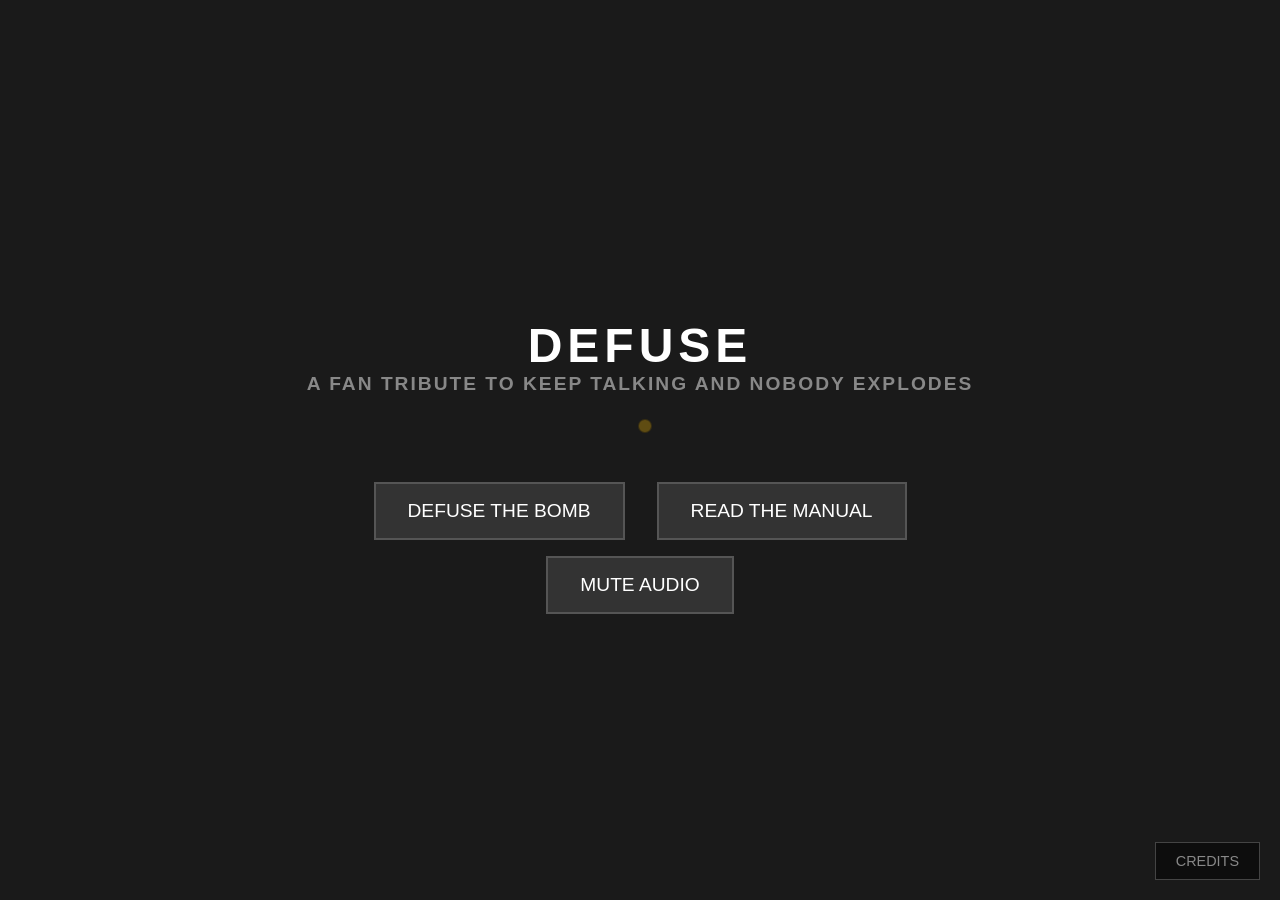
==== index.html @ 8707f13c "punchy and direct" ====
<!DOCTYPE html>
<html lang="en">
<head>
    <meta charset="UTF-8">
    <meta name="viewport" content="width=device-width, initial-scale=1.0">
    <title>Keep Talking and Nobody Explodes - Web Clone</title>
    <link rel="stylesheet" href="css/style.css">
</head>
<body>

    <div id="landing-page">
        <h1>DEFUSE <span style="font-size: 1.2rem; display: block; letter-spacing: 2px; color: #888;">A FAN TRIBUTE TO KEEP TALKING AND NOBODY EXPLODES</span></h1>
        <div class="button-container">
            <button id="defuse-btn" data-desc="DEFUSER: Describe the bomb, follow orders, don't die.">Defuse the Bomb</button>
            <button id="manual-btn" data-desc="EXPERT: Use the manual. Give clear orders. Stay calm.">Read the Manual</button>
        </div>
        <div style="margin-top: 1rem; display: flex; gap: 1rem;">
            <button id="credits-btn">Credits</button>
            <button id="mute-btn">Mute Audio</button>
        </div>
    </div>

    <!-- Credits Modal -->
    <div id="credits-modal" class="modal">
        <div class="modal-content">
            <h2 style="color: #fff; border-bottom: 2px solid #555; padding-bottom: 10px;">CREDITS & DISCLAIMERS</h2>
            <div style="margin-top: 20px; line-height: 1.6;">
                <p><strong>Original Concept & Logic:</strong> Steel Crate Games</p>
                <p>This project is a non-commercial, fan-made tribute and reproduction of the original game <strong>"Keep Talking and Nobody Explodes"</strong>.</p>
                <p>We do not own any rights to the game's mechanics, names, or manual content. This project was built for educational and recreational purposes to facilitate long-distance play.</p>
                <p>Please support the official developers by purchasing the original game on <a href="https://store.steampowered.com/app/341800/Keep_Talking_and_Nobody_Explodes/" target="_blank" style="color: #0f0;">Steam</a>.</p>
                <hr style="border-color: #444; margin: 20px 0;">
                <p><strong>Fan-Made Web Implementation:</strong> Built by Fans</p>
            </div>
            <button id="close-credits" class="accept-btn" style="margin-top: 20px;">BACK</button>
        </div>
    </div>

    <!-- Defuser Briefing Modal -->
    <div id="defuser-briefing" class="modal">
        <div class="modal-content briefing-content">
            <h2 style="color: #0f0;">MISSION BRIEFING: THE DEFUSER</h2>
            <div class="briefing-columns">
                <div class="brief-col">
                    <h3>DO:</h3>
                    <ul>
                        <li>Communicate everything you see in detail.</li>
                        <li>Rotate the bomb to check for edgework (Serial, Batteries).</li>
                        <li>Keep track of the timer and strikes.</li>
                    </ul>
                </div>
                <div class="brief-col">
                    <h3>DON'T:</h3>
                    <ul>
                        <li><strong>NEVER</strong> look at the expert's manual.</li>
                        <li>Don't click things randomly; mistakes speed up the clock.</li>
                        <li>Don't panic! Your expert is your only lifeline.</li>
                    </ul>
                </div>
            </div>
            <button id="close-defuser-briefing" class="accept-btn">I UNDERSTAND - START MISSION</button>
        </div>
    </div>

    <!-- Expert Briefing Modal -->
    <div id="expert-briefing" class="modal">
        <div class="modal-content briefing-content">
            <h2 style="color: #f00;">MISSION BRIEFING: THE EXPERT</h2>
            <div class="briefing-columns">
                <div class="brief-col">
                    <h3>DO:</h3>
                    <ul>
                        <li>Navigate the manual quickly using the sidebar.</li>
                        <li>Ask the Defuser for specific details (Serial, Indicators).</li>
                        <li>Give clear, concise instructions.</li>
                    </ul>
                </div>
                <div class="brief-col">
                    <h3>DON'T:</h3>
                    <ul>
                        <li><strong>NEVER</strong> look at the defuser's screen.</li>
                        <li>Don't forget that the bomb speeds up with each strike.</li>
                        <li>Don't let the Defuser panic!</li>
                    </ul>
                </div>
            </div>
            <button id="close-expert-briefing" class="accept-btn">I UNDERSTAND - ACCESS MANUAL</button>
        </div>
    </div>

    <!-- Phase/Level Selection Modal -->
    <div id="level-modal" class="modal">
        <div class="modal-content">
            <h2>Select a Level</h2>
            
            <div class="phase-section">
                <div class="phase-title">Phase 1 (3 Modules)</div>
                <div class="level-list" id="phase1-levels">
                    <!-- Levels will be generated by JS -->
                </div>
            </div>

            <div class="phase-section">
                <div class="phase-title">Phase 2 (4 Modules)</div>
                <div class="level-list" id="phase2-levels">
                    <!-- Levels will be generated by JS -->
                </div>
            </div>

            <div class="phase-section">
                <div class="phase-title">Phase 3 (6 Modules)</div>
                <div class="level-list" id="phase3-levels">
                    <!-- Levels will be generated by JS -->
                </div>
            </div>

            <button id="close-modal">Cancel</button>
        </div>
    </div>

    <script src="js/main.js" type="module"></script>
</body>
</html>
---- css/style.css ----
:root {
    --anim-snappy: cubic-bezier(0.4, 0, 0.2, 1);
    --anim-bouncy: cubic-bezier(0.175, 0.885, 0.32, 1.275);
    --anim-smooth: cubic-bezier(0.165, 0.84, 0.44, 1);
    --time-fast: 0.2s;
    --time-med: 0.4s;
}

.animate-pop {
    animation: pop var(--time-med) var(--anim-bouncy) forwards;
}

@keyframes pop {
    0% { transform: scale(1); }
    50% { transform: scale(1.2); }
    100% { transform: scale(1); }
}

.animate-shake-mini {
    animation: shake-mini 0.2s var(--anim-snappy);
}

@keyframes shake-mini {
    0%, 100% { transform: translateX(0); }
    25% { transform: translateX(-4px); }
    75% { transform: translateX(4px); }
}

/* Simple Wires Animations */
.simple-wires .wire {
    transition: transform var(--time-fast) var(--anim-bouncy), box-shadow var(--time-fast) var(--anim-smooth);
    will-change: transform;
}

.simple-wires .wire:hover {
    transform: scale(1.03);
    box-shadow: 0 0 10px rgba(255, 255, 255, 0.3);
}

.simple-wires .wire-cut {
    opacity: 1 !important;
    pointer-events: none;
    background-color: transparent !important;
    border-color: transparent !important;
    box-shadow: none !important;
}

.simple-wires .wire-cut::before,
.simple-wires .wire-cut::after {
    content: '';
    position: absolute;
    top: 0;
    height: 100%;
    width: 40%;
    background-color: inherit;
    border: 1px solid rgba(0,0,0,0.5);
    border-radius: 6px;
    transition: transform var(--time-med) var(--anim-bouncy);
}

.simple-wires .wire-cut::before {
    left: -14px;
    transform: translateX(-20px) rotate(-5deg);
    background-color: var(--wire-color);
}

.simple-wires .wire-cut::after {
    right: -14px;
    transform: translateX(20px) rotate(5deg);
    background-color: var(--wire-color);
}

/* Set wire colors as variables for the cut pieces */
.wire-red { --wire-color: #f00; }
.wire-blue { --wire-color: #00f; }
.wire-yellow { --wire-color: #ff0; }
.wire-white { --wire-color: #fff; }
.wire-black { --wire-color: #111; }

/* Global Module Entrance */
.module.start-animations {
    animation: modulePop var(--time-med) var(--anim-bouncy) both;
}

@keyframes modulePop {
    from { transform: scale(0.95); opacity: 0.8; }
    to { transform: scale(1); opacity: 1; }
}

.start-animations .wire-reveal {
    animation: wireReveal var(--time-med) var(--anim-bouncy) both;
}

@keyframes wireReveal {
    from { opacity: 0; transform: scale(0.5) translateY(20px); }
    to { opacity: 1; transform: scale(1) translateY(0); }
}

.module-status.disarmed {
    animation: ledBloom 0.5s var(--anim-bouncy) forwards;
}

@keyframes ledBloom {
    0% { transform: scale(0); opacity: 0; }
    100% { transform: scale(1); opacity: 1; background-color: #00ff00; box-shadow: 0 0 10px #00ff00; }
}

.wire-strike {
    animation: wireStrike 0.2s var(--anim-snappy);
    background-color: #f00 !important;
}

@keyframes wireStrike {
    0% { transform: scale(1); }
    50% { transform: scale(1.1) translateX(5px); }
    100% { transform: scale(1); }
}

/* Screen Effects Overlay */
body::after {
    content: '';
    position: fixed;
    top: 0; left: 0; right: 0; bottom: 0;
    pointer-events: none;
    z-index: 4000; /* High, but under modals */
    box-shadow: inset 0 0 0 transparent;
    background-color: transparent;
    transition: box-shadow 0.3s, background-color 0.3s;
}

/* Strike Flash */
body.strike-flash::after {
    background-color: rgba(255, 0, 0, 0.4) !important;
    transition: none !important;
}

/* Strike Persistence */
body.strike-1::after {
    box-shadow: inset 0 0 50px rgba(255, 0, 0, 0.2);
}
body.strike-2::after {
    box-shadow: inset 0 0 120px rgba(255, 0, 0, 0.4);
}

/* Timer Animations */
body.time-60::after {
    animation: pulse-60 2s infinite;
}
body.time-30::after {
    animation: pulse-30 1s infinite;
}
body.time-15 {
    animation: shake 0.5s infinite;
}
body.time-15::after {
    animation: pulse-15 0.5s infinite;
    box-shadow: inset 0 0 150px rgba(255, 0, 0, 0.6);
}

@keyframes pulse-60 {
    0%, 100% { background-color: rgba(255, 0, 0, 0.0); }
    50% { background-color: rgba(255, 0, 0, 0.05); }
}
@keyframes pulse-30 {
    0%, 100% { background-color: rgba(255, 0, 0, 0.05); box-shadow: inset 0 0 80px rgba(255, 0, 0, 0.3); }
    50% { background-color: rgba(255, 0, 0, 0.1); box-shadow: inset 0 0 120px rgba(255, 0, 0, 0.5); }
}
@keyframes pulse-15 {
    0%, 100% { background-color: rgba(255, 0, 0, 0.1); box-shadow: inset 0 0 120px rgba(255, 0, 0, 0.5); }
    50% { background-color: rgba(255, 0, 0, 0.2); box-shadow: inset 0 0 200px rgba(255, 0, 0, 0.8); }
}
@keyframes shake {
    0%, 100% { transform: translate(0, 0); }
    25% { transform: translate(-2px, 2px); }
    50% { transform: translate(2px, -2px); }
    75% { transform: translate(-2px, -2px); }
}

/* Base Styles */
body, html {
    margin: 0;
    padding: 0;
    width: 100%;
    min-height: 100%;
    font-family: 'Segoe UI', Tahoma, Geneva, Verdana, sans-serif;
    background-color: #1a1a1a;
    color: #ffffff;
    overflow-y: auto;
}

#landing-page {
    display: flex;
    flex-direction: column;
    align-items: center;
    justify-content: center;
    min-height: 100vh;
    text-align: center;
}

h1 {
    font-size: 3rem;
    margin-bottom: 2rem;
    text-transform: uppercase;
    letter-spacing: 5px;
}

.button-container {
    display: flex;
    gap: 2rem;
}

/* Role Selection Hover Tooltips */
.button-container button {
    position: relative;
}

.button-container button::after {
    content: attr(data-desc);
    position: absolute;
    top: 110%;
    left: 50%;
    transform: translateX(-50%);
    background-color: #111;
    color: #0f0;
    padding: 12px;
    border: 2px solid #555;
    border-radius: 5px;
    width: 250px;
    font-size: 0.85rem;
    line-height: 1.4;
    white-space: normal;
    text-transform: none;
    letter-spacing: normal;
    opacity: 0;
    pointer-events: none;
    transition: opacity 0.3s ease, transform 0.3s ease;
    z-index: 100;
    box-shadow: 0 4px 10px rgba(0,0,0,0.5);
    font-weight: normal;
}

.button-container button:hover::after {
    opacity: 1;
    transform: translateX(-50%) translateY(5px);
}

button {
    padding: 1rem 2rem;
    font-size: 1.2rem;
    text-transform: uppercase;
    cursor: pointer;
    background-color: #333;
    color: white;
    border: 2px solid #555;
    transition: all 0.3s ease;
}

button:hover {
    background-color: #555;
    border-color: #fff;
}

/* Manual Viewer */
#manual-viewer {
    display: none;
    position: fixed;
    top: 0;
    left: 0;
    width: 100vw;
    height: 100vh;
    background: #000;
    z-index: 1000;
}

#manual-viewer iframe {
    width: 100%;
    height: 100%;
    border: none;
}

#close-manual {
    position: absolute;
    top: 20px;
    right: 20px;
    z-index: 1001;
    background-color: rgba(0, 0, 0, 0.7);
    color: white;
    padding: 10px 20px;
    border: none;
    cursor: pointer;
}

#credits-btn {
    position: fixed;
    bottom: 20px;
    right: 20px;
    padding: 10px 20px;
    font-size: 0.9rem;
    background-color: rgba(0,0,0,0.5);
    border: 1px solid #444;
    color: #888;
    cursor: pointer;
}

#credits-btn:hover {
    background-color: #333;
    color: #fff;
    border-color: #888;
}

/* Modal Styles */
.modal {
    display: none;
    position: fixed;
    top: 0;
    left: 0;
    width: 100%;
    height: 100%;
    background-color: rgba(0, 0, 0, 0.8);
    z-index: 500;
    justify-content: center;
    align-items: center;
}

.modal-content {
    background-color: #2a2a2a;
    padding: 2rem;
    border: 2px solid #555;
    max-width: 80%;
    width: 600px;
    text-align: left;
    /* Sleek Entry Animation */
    animation: modalEntry 0.4s cubic-bezier(0.16, 1, 0.3, 1) forwards;
}

@keyframes modalEntry {
    from {
        opacity: 0;
        transform: translateY(-30px) scale(0.98);
    }
    to {
        opacity: 1;
        transform: translateY(0) scale(1);
    }
}

/* Briefing Specific Styles */
.briefing-content {
    border: 5px solid #444;
    box-shadow: 0 0 30px rgba(255, 255, 255, 0.1);
}

.briefing-columns {
    display: flex;
    gap: 30px;
    margin-top: 20px;
    margin-bottom: 30px;
}

.brief-col {
    flex: 1;
}

.brief-col h3 {
    border-bottom: 1px solid #666;
    padding-bottom: 5px;
    margin-bottom: 10px;
}

.accept-btn {
    width: 100%;
    padding: 15px !important;
    background-color: #333 !important;
    color: #fff !important;
    font-weight: bold;
    letter-spacing: 2px;
    border: 2px solid #555 !important;
}

.accept-btn:hover {
    background-color: #fff !important;
    color: #000 !important;
}

.phase-section {
    margin-bottom: 1.5rem;
}

.phase-title {
    font-size: 1.5rem;
    margin-bottom: 0.5rem;
    border-bottom: 1px solid #555;
    padding-bottom: 5px;
}

.level-list {
    display: flex;
    gap: 10px;
    flex-wrap: wrap;
}

.level-btn {
    width: 40px;
    height: 40px;
    display: flex;
    align-items: center;
    justify-content: center;
    background-color: #444;
    border: 1px solid #666;
    cursor: pointer;
}

.level-btn:hover {
    background-color: #666;
}

#close-modal {
    margin-top: 1rem;
    float: right;
}

/* In-Game Styles */
#game-container {
    display: flex;
    flex-direction: column;
    align-items: center;
    justify-content: flex-start;
    padding: 20px;
    min-height: 100vh;
    box-sizing: border-box;
}

#main-game-area {
    display: flex;
    flex-direction: row;
    align-items: flex-start;
    justify-content: center;
    gap: 30px;
    width: 100%;
    max-width: 1100px; /* Accommodate both info panel and bomb */
}

#info-panel {
    width: 250px;
    min-height: 400px;
    background-color: #222;
    border: 5px solid #444;
    padding: 20px;
    box-sizing: border-box;
    display: flex;
    flex-direction: column;
    position: relative;
    z-index: 6000; /* Higher than start-overlay (5000) */
}

#info-panel h2 {
    color: #0f0;
    font-family: 'Courier New', Courier, monospace;
    font-size: 1.2rem;
    border-bottom: 1px solid #444;
    padding-bottom: 10px;
    margin-bottom: 15px;
    text-transform: uppercase;
}

#info-content {
    color: #888;
    font-size: 0.9rem;
    line-height: 1.4;
}

/* Bomb Shell UI */
#bomb-container {
    position: relative;
    width: 100%;
    max-width: 750px;
    background-color: #333;
    border: 10px solid #222;
    padding: 15px;
    box-sizing: border-box;
    display: flex;
    flex-direction: column;
}

#bomb-hud {
    display: flex;
    justify-content: space-between;
    align-items: center;
    background-color: #000;
    padding: 5px 15px;
    border: 2px solid #444;
    margin-bottom: 15px;
    min-height: 70px;
}

#timer-display {
    font-family: 'Courier New', Courier, monospace;
    font-size: 2.5rem;
    color: #ff0000;
    text-shadow: 0 0 10px #ff0000;
}

#strike-display {
    display: flex;
    gap: 10px;
    align-items: center;
}

.strike-cross {
    font-size: 2.2rem;
    font-family: 'Courier New', Courier, monospace;
    font-weight: bold;
    transition: all 0.3s var(--anim-bouncy);
}

.strike-cross.fainted {
    color: #400; /* Slightly brighter dark red */
    opacity: 0.5; /* Increased from 0.3 */
}

.strike-cross.lit {
    color: #ff0000;
    text-shadow: 0 0 15px #ff0000;
    opacity: 1;
    animation: strikePop 0.4s var(--anim-bouncy);
}

@keyframes strikePop {
    0% { transform: scale(1); }
    50% { transform: scale(1.5); }
    100% { transform: scale(1); }
}

.strike-shake {
    animation: strikeShake 0.5s var(--anim-snappy);
}

@keyframes strikeShake {
    0%, 100% { transform: translateX(0); }
    20%, 60% { transform: translateX(-5px); }
    40%, 80% { transform: translateX(5px); }
}

.strike-flash {
    animation: flash 0.5s ease;
}

@keyframes flash {
    0% { background-color: rgba(255, 0, 0, 0); }
    50% { background-color: rgba(255, 0, 0, 0.3); }
    100% { background-color: rgba(255, 0, 0, 0); }
}

.shake {
    animation: shake 0.5s cubic-bezier(.36,.07,.19,.97) both;
    transform: translate3d(0, 0, 0);
}

@keyframes shake {
    10%, 90% { transform: translate3d(-2px, 0, 0); }
    20%, 80% { transform: translate3d(4px, 0, 0); }
    30%, 50%, 70% { transform: translate3d(-8px, 0, 0); }
    40%, 60% { transform: translate3d(8px, 0, 0); }
}

/* ... existing styles ... */

/* Bomb Faces Container */
#bomb-faces {
    background-color: #444;
    border: 5px solid #222;
    position: relative;
    padding: 15px;
    min-height: 400px;
}

/* Individual Face Grid */
.bomb-face {
    display: grid;
    grid-template-columns: repeat(3, 1fr);
    grid-template-rows: repeat(2, 1fr);
    gap: 15px;
    width: 100%;
    height: 100%;
}

.module-slot {
    width: 100%;
    aspect-ratio: 1 / 1;
    background-color: #333;
    border: 2px inset #222;
    display: flex;
    align-items: center;
    justify-content: center;
    position: relative;
    overflow: hidden;
    z-index: 5; /* Ensure modules are above the face background */
}

/* Module Common Styles */
.module {
    width: 100%;
    height: 100%;
    background-color: #555;
    border: 5px solid #333;
    position: relative;
    box-sizing: border-box;
    display: flex;
    flex-direction: column;
    align-items: center;
    justify-content: center;
    padding: 10px;
    overflow: hidden;
}

/* Module Cover (Obfuscation Mechanic) */
.module-cover {
    position: absolute;
    top: 0; left: 0; right: 0; bottom: 0;
    background-color: #111;
    z-index: 50; 
    display: flex;
    align-items: center;
    justify-content: center;
    font-family: 'Courier New', Courier, monospace;
    font-size: 1.2rem; /* Reduced slightly for longer names */
    text-align: center; /* Center multi-line text */
    padding: 15px; /* Add padding to prevent text hitting edges */
    line-height: 1.2;
    font-weight: bold;
    color: #0f0; /* Terminal green */
    cursor: pointer;
    border: 3px solid #333;
    transition: opacity 0.3s ease, border-color 0.2s ease;
    box-sizing: border-box;
    overflow: hidden;
}

.module-cover:hover {
    background-color: #222;
    border-color: #0f0;
    box-shadow: inset 0 0 15px rgba(0,255,0,0.2);
}

.module-cover.revealed {
    opacity: 0;
    pointer-events: none; 
}


.module-status {
    position: absolute;
    top: 5px;
    right: 5px;
    width: 15px;
    height: 15px;
    background-color: #330000;
    border: 1px solid #000;
}

.module-status.disarmed {
    background-color: #00ff00;
    box-shadow: 0 0 5px #00ff00;
}

#view-indicator {
    background-color: #000;
    color: #0f0;
    padding: 5px 15px;
    border: 1px solid #444;
    font-family: 'Courier New', Courier, monospace;
    font-size: 1.2rem;
    font-weight: bold;
    text-transform: uppercase;
    margin-bottom: 10px;
    box-shadow: 0 0 10px rgba(0, 255, 0, 0.2);
}

/* Navigation Buttons */
.nav-controls {
    display: grid;
    grid-template-columns: repeat(3, 1fr);
    grid-template-rows: repeat(3, 1fr);
    gap: 10px;
    margin-top: 20px;
}

.nav-btn {
    padding: 10px 15px;
    background-color: #333;
    border: 2px solid #555;
    color: white;
    cursor: pointer;
    font-weight: bold;
    text-transform: uppercase;
    font-size: 0.8rem;
    transition: all 0.2s;
}

.nav-btn:hover {
    background-color: #555;
    border-color: #fff;
}

.nav-btn.btn-up { grid-column: 2; grid-row: 1; }
.nav-btn.btn-left { grid-column: 1; grid-row: 2; }
.nav-btn.btn-front { grid-column: 2; grid-row: 2; background-color: #444; }
.nav-btn.btn-right { grid-column: 3; grid-row: 2; }
.nav-btn.btn-down { grid-column: 2; grid-row: 3; }

/* Edgework Styles */
.edgework-item {
    padding: 20px;
    border: 1px solid #555;
    background-color: #222;
    display: flex;
    flex-direction: column;
    align-items: center;
    justify-content: center;
    grid-column: 1 / span 3;
    grid-row: 1 / span 2;
    width: 100%;
    height: 100%;
    box-sizing: border-box;
}

#edgework-sn {
    font-size: 2rem;
    font-weight: bold;
    color: #ddd;
    margin-bottom: 10px;
}

#edgework-batteries {
    display: flex;
    gap: 10px;
    margin-bottom: 10px;
}

.battery {
    width: 25px;
    height: 55px;
    background-color: #111; /* Black body */
    border: 1px solid #000;
    position: relative;
    border-radius: 2px;
    box-shadow: 2px 2px 5px rgba(0,0,0,0.5);
    margin-top: 8px; /* Space for the nub */
}

/* Copper Top */
.battery::before {
    content: '';
    position: absolute;
    top: 0;
    left: 0;
    right: 0;
    height: 35%;
    background: linear-gradient(to right, #b87333, #ffb86c, #b87333); 
    border-bottom: 1px solid #000;
    border-radius: 1px 1px 0 0;
}

/* Silver Terminal Nub */
.battery::after {
    content: '';
    position: absolute;
    top: -6px;
    left: 50%;
    transform: translateX(-50%);
    width: 10px;
    height: 6px;
    background: linear-gradient(to right, #888, #fff, #888);
    border: 1px solid #444;
    border-radius: 2px 2px 0 0;
}

#edgework-indicators {
    display: flex;
    flex-wrap: wrap;
    gap: 15px;
    justify-content: center;
}

.indicator {
    padding: 5px 12px;
    border: 2px solid #444;
    font-size: 1.1rem;
    font-family: 'Courier New', Courier, monospace;
    font-weight: bold;
    background-color: #000;
    color: #555; /* Dimmer for unlit */
    display: flex;
    align-items: center;
    gap: 10px;
    border-radius: 2px;
    box-shadow: 1px 1px 3px rgba(0,0,0,0.5);
}

.indicator-led {
    width: 10px;
    height: 10px;
    border-radius: 50%;
    background-color: #111;
    border: 1px solid #333;
}

.indicator.lit {
    color: #fff;
    border-color: #777;
}

.indicator.lit .indicator-led {
    background-color: #fff;
    border-color: #fff;
    box-shadow: 0 0 10px #fff;
}

/* Simple Wires Styles */
.simple-wires .wire-container {
    display: flex;
    flex-direction: column;
    justify-content: space-around;
    height: 85%;
    width: 90%;
}

.wire {
    height: 12px;
    width: 100%;
    cursor: pointer;
    border: 1px solid rgba(0,0,0,0.5);
    position: relative;
    border-radius: 6px;
}

.wire::before, .wire::after {
    content: '';
    position: absolute;
    top: -4px;
    width: 14px;
    height: 20px;
    background-color: #222;
    border: 1px solid #000;
}
.wire::before { left: -14px; }
.wire::after { right: -14px; }

.wire-red { background-color: #f00; }
.wire-blue { background-color: #00f; }
.wire-yellow { background-color: #ff0; }
.wire-white { background-color: #fff; }
.wire-black { background-color: #111; }

.wire-cut {
    opacity: 0;
    pointer-events: none;
}

/* The Button Styles */
.the-button .button-element {
    width: 120px;
    height: 120px;
    border-radius: 50%;
    display: flex;
    align-items: center;
    justify-content: center;
    cursor: pointer;
    border: 10px solid rgba(0,0,0,0.2);
    box-shadow: 0 6px 0 rgba(0,0,0,0.4), 0 10px 20px rgba(0,0,0,0.3);
    transition: transform var(--time-fast) var(--anim-bouncy), box-shadow var(--time-fast) var(--anim-bouncy);
    user-select: none;
}

.start-animations .the-button .button-element {
    animation: keypadReveal 0.5s var(--anim-bouncy) both;
}

.the-button .button-element:active, .the-button .button-element.pressed {
    transform: scale(0.92) translateY(4px);
    box-shadow: 0 2px 0 rgba(0,0,0,0.4), 0 5px 10px rgba(0,0,0,0.3);
}

.button-element.blue { background-color: #00f; }
.button-element.white { background-color: #fff; color: #000; }
.button-element.yellow { background-color: #ff0; color: #000; }
.button-element.red { background-color: #f00; }

.button-label {
    font-weight: bold;
    font-size: 1rem;
    pointer-events: none;
    transition: opacity var(--time-fast);
}

.the-button .button-element.holding .button-label {
    animation: labelPulse 1s infinite alternate var(--anim-smooth);
}

@keyframes labelPulse {
    from { opacity: 0.6; filter: brightness(0.8); }
    to { opacity: 1; filter: brightness(1.2); }
}

.indicator-strip {
    display: none;
    width: 15px;
    height: 60px;
    position: absolute;
    right: 15px;
    top: 50%;
    transform: translateY(-50%);
    border: 2px solid #222;
    z-index: 10;
}

.indicator-strip.show {
    display: block;
    animation: stripReveal 0.4s var(--anim-bouncy) both;
}

@keyframes stripReveal {
    from { transform: translateY(-50%) translateX(20px); opacity: 0; }
    to { transform: translateY(-50%) translateX(0); opacity: 1; }
}

.indicator-strip.glow {
    animation: stripGlow 1s infinite alternate var(--anim-smooth), stripReveal 0.4s var(--anim-bouncy) both;
}

@keyframes stripGlow {
    from { box-shadow: 0 0 5px currentColor; }
    to { box-shadow: 0 0 15px currentColor; }
}

/* Keypads Styles */
.keypads .keypad-grid {
    display: grid;
    grid-template-columns: repeat(2, 1fr);
    grid-template-rows: repeat(2, 1fr);
    gap: 10px;
}

.keypad-btn {
    width: 60px;
    height: 60px;
    background-color: #ddd;
    border: 3px solid #999;
    border-radius: 5px;
    cursor: pointer;
    display: flex;
    align-items: center;
    justify-content: center;
    box-shadow: 0 4px 0 #666;
    transition: transform var(--time-fast) var(--anim-bouncy), box-shadow var(--time-fast) var(--anim-bouncy), background-color var(--time-fast);
    position: relative;
    user-select: none;
}

.keypad-btn:active {
    transform: translateY(2px);
    box-shadow: 0 2px 0 #666;
}

.keypad-btn.pressed {
    background-color: #0f0;
    box-shadow: 0 2px 0 #080, 0 0 15px rgba(0, 255, 0, 0.5);
    transform: translateY(2px);
    animation: pop var(--time-med) var(--anim-bouncy);
}

.keypad-btn.error {
    background-color: #f00 !important;
    box-shadow: 0 2px 0 #800 !important;
    animation: shake-mini 0.2s var(--anim-snappy);
}

.keypad-btn.success-pulse {
    animation: successPulse 0.5s var(--anim-smooth) alternate 2;
}

@keyframes successPulse {
    from { filter: brightness(1); box-shadow: 0 0 15px rgba(0, 255, 0, 0.5); }
    to { filter: brightness(1.5); box-shadow: 0 0 25px rgba(0, 255, 0, 0.8); }
}

.start-animations .keypad-reveal {
    animation: keypadReveal 0.4s var(--anim-bouncy) both;
}

@keyframes keypadReveal {
    from { opacity: 0; transform: scale(0.5); }
    to { opacity: 1; transform: scale(1); }
}

.symbol-icon {
    font-size: 1.8rem;
    color: #000;
    transition: color var(--time-fast);
}

.keypad-btn.pressed .symbol-icon {
    color: #fff;
    text-shadow: 0 0 5px #fff;
}

/* Simon Says Styles */
.simon-grid {
    display: grid;
    grid-template-columns: 1fr 1fr;
    grid-template-rows: 1fr 1fr;
    gap: 10px;
    width: 80%;
    height: 80%;
    transition: transform var(--time-fast) var(--anim-snappy);
}

.simon-grid.error {
    animation: shake 0.4s var(--anim-snappy);
}

.simon-btn {
    border: 4px solid #222;
    cursor: pointer;
    opacity: 0.4;
    transition: opacity 0.2s var(--anim-smooth), transform 0.1s var(--anim-snappy), box-shadow 0.2s var(--anim-smooth), filter 0.2s;
    will-change: transform, opacity, box-shadow;
    position: relative;
}

.simon-btn:active {
    transform: scale(0.94);
    filter: brightness(0.7);
}

.simon-btn.red { background-color: #f00; border-top-left-radius: 100%; }
.simon-btn.blue { background-color: #00f; border-top-right-radius: 100%; }
.simon-btn.green { background-color: #0f0; border-bottom-left-radius: 100%; }
.simon-btn.yellow { background-color: #ff0; border-bottom-right-radius: 100%; }

.simon-btn.active {
    opacity: 1;
    transform: scale(1.05);
    z-index: 10;
    box-shadow: 0 0 30px white, inset 0 0 20px white;
    filter: brightness(1.2);
}

.simon-btn.victory-pulse {
    animation: victoryPulse 0.4s var(--anim-bouncy) both;
}

@keyframes victoryPulse {
    0% { opacity: 0.4; transform: scale(1); }
    50% { opacity: 1; transform: scale(1.1); box-shadow: 0 0 20px white; }
    100% { opacity: 1; transform: scale(1); box-shadow: none; }
}

.start-animations .simon-reveal {
    animation: simonReveal 0.5s var(--anim-bouncy) both;
}

@keyframes simonReveal {
    from { opacity: 0; transform: scale(0) rotate(-45deg); }
    to { opacity: 0.4; transform: scale(1) rotate(0deg); }
}

/* Who's on First Styles */
.whos-on-first {
    padding: 10px;
}

.wof-display {
    background-color: #000;
    color: #0f0;
    font-family: 'Courier New', Courier, monospace;
    font-size: 1rem;
    padding: 8px;
    width: 85%;
    text-align: center;
    border: 2px solid #444;
    margin-bottom: 8px;
    min-height: 1.2rem;
    position: relative;
    overflow: hidden;
    animation: terminalFlicker 2s infinite;
}

@keyframes terminalFlicker {
    0%, 100% { opacity: 1; }
    33% { opacity: 0.95; }
    66% { opacity: 0.98; }
    70% { opacity: 0.94; }
}

.wof-display::before {
    content: " ";
    display: block;
    position: absolute;
    top: 0; left: 0; bottom: 0; right: 0;
    background: linear-gradient(rgba(18, 16, 16, 0) 50%, rgba(0, 0, 0, 0.25) 50%), linear-gradient(90deg, rgba(255, 0, 0, 0.06), rgba(0, 255, 0, 0.02), rgba(0, 0, 255, 0.06));
    z-index: 2;
    background-size: 100% 2px, 3px 100%;
    pointer-events: none;
}

.wof-display.glitch {
    animation: glitch 0.2s var(--anim-snappy) infinite;
    color: #f00;
}

@keyframes glitch {
    0% { transform: translate(0); }
    20% { transform: translate(-2px, 2px); }
    40% { transform: translate(-2px, -2px); }
    60% { transform: translate(2px, 2px); }
    80% { transform: translate(2px, -2px); }
    100% { transform: translate(0); }
}

.wof-display.success-flash {
    animation: successFlash 0.5s var(--anim-smooth);
}

@keyframes successFlash {
    0% { background-color: #000; }
    50% { background-color: #040; box-shadow: inset 0 0 20px #0f0; }
    100% { background-color: #000; }
}

.wof-button-grid {
    display: grid;
    grid-template-columns: 1fr 1fr;
    grid-template-rows: repeat(3, 1fr);
    gap: 5px;
    width: 95%;
}

.wof-btn {
    padding: 6px 2px;
    font-size: 0.6rem;
    background-color: #ccc;
    color: #000;
    border: 2px solid #888;
    box-shadow: 0 2px 0 #666;
    font-weight: bold;
    text-transform: uppercase;
    cursor: pointer;
    transition: transform 0.1s var(--anim-snappy), box-shadow 0.1s var(--anim-snappy), background-color 0.2s;
    user-select: none;
}

.wof-btn:active {
    transform: translateY(1px);
    box-shadow: 0 1px 0 #666;
    background-color: #aaa;
}

.start-animations .wof-reveal {
    animation: wofReveal 0.4s var(--anim-bouncy) both;
}

@keyframes wofReveal {
    from { opacity: 0; transform: scale(0.5); }
    to { opacity: 1; transform: scale(1); }
}

/* Memory Styles */
.memory {
    padding: 10px;
    justify-content: space-between;
}

.memory-display {
    background-color: #000;
    color: #f00;
    font-family: 'Courier New', Courier, monospace;
    font-size: 2rem;
    padding: 1px 25px;
    border: 2px solid #444;
    margin-bottom: 5px;
    box-shadow: inset 0 0 10px rgba(255,0,0,0.2);
    animation: displayPowerUp 0.3s var(--anim-snappy) both;
}

@keyframes displayPowerUp {
    0% { opacity: 0; filter: brightness(2); }
    20% { opacity: 1; filter: brightness(1); }
    40% { opacity: 0.5; }
    60% { opacity: 1; }
    100% { opacity: 1; }
}

.memory-button-row {
    display: grid;
    grid-template-columns: repeat(2, 1fr);
    grid-template-rows: repeat(2, 1fr);
    gap: 3px;
    margin-bottom: 0px;
}

.memory-btn {
    height: 35px;
    width: 35px;
    font-size: 1rem;
    font-weight: bold;
    background-color: #444444;
    border: 2px solid #999;
    box-shadow: 0 4px 0 #222;
    cursor: pointer;
    display: flex;
    align-items: center;
    justify-content: center;
    transition: transform 0.1s var(--anim-snappy), box-shadow 0.1s var(--anim-snappy), background-color 0.2s;
    user-select: none;
}

.memory-btn:active {
    transform: translateY(3px);
    box-shadow: 0 1px 0 #222;
    background-color: #333;
}

.memory-reveal {
    animation: keypadReveal 0.4s var(--anim-bouncy) both;
}

.memory-stages {
    display: flex;
    gap: 8px;
    padding: 5px;
    background: rgba(0,0,0,0.2);
    border-radius: 10px;
}

.stage-dot {
    width: 10px;
    height: 10px;
    border-radius: 50%;
    background-color: #300;
    border: 1px solid #000;
    transition: background-color 0.3s var(--anim-smooth), box-shadow 0.3s var(--anim-smooth);
}

.stage-dot.active {
    background-color: #f00;
    box-shadow: 0 0 8px #f00;
    animation: pop 0.4s var(--anim-bouncy);
}

.stage-dot.reset {
    animation: shake-mini 0.2s var(--anim-snappy);
    background-color: #f00;
}

/* Morse Code Styles */
.morse-code {
    padding: 10px;
    justify-content: space-around;
    position: relative;
}

.morse-replay {
    position: absolute;
    top: 5px;
    right: 25px;
    width: 25px;
    height: 25px;
    border-radius: 50%;
    background-color: #333;
    color: white;
    border: 1px solid #777;
    cursor: pointer;
    display: flex;
    align-items: center;
    justify-content: center;
    font-size: 1rem;
    padding: 0;
    transition: background-color 0.2s, transform 0.2s var(--anim-bouncy);
}

.morse-replay:hover {
    background-color: #666;
    transform: rotate(45deg);
}

.morse-light {
    width: 35px;
    height: 35px;
    border-radius: 50%;
    background-color: #330;
    border: 3px solid #111;
    margin-bottom: 5px;
    transition: background-color 0.1s, transform 0.2s var(--anim-smooth), box-shadow 0.1s;
    will-change: transform, box-shadow, background-color;
}

.morse-light.lit {
    background-color: #ff0;
    box-shadow: 0 0 20px #ff0, 0 0 40px rgba(255, 255, 0, 0.4);
}

.morse-light.sync-pulse {
    background-color: #0f0;
    box-shadow: 0 0 30px #0f0, 0 0 60px rgba(0, 255, 0, 0.4);
    transform: scale(1.15);
}

.morse-light.dot {
    border-radius: 50%;
    width: 35px;
    height: 35px;
}

.morse-light.dash {
    border-radius: 4px;
    width: 60px;
    height: 35px;
}

.morse-controls {
    display: flex;
    align-items: center;
    justify-content: center;
    width: 50px;
    gap: 5px;
}

.morse-freq-display {
    background-color: #000;
    color: #f00;
    font-family: 'Courier New', Courier, monospace;
    padding: 16px 4px;
    border: 1px solid #444;
    min-width: 90px;
    text-align: center;
    font-size: 1rem;
    font-weight: bold;
    position: relative;
    overflow: hidden;
}

.morse-freq-val {
    display: inline-block;
    transition: transform 0.2s var(--anim-snappy), opacity 0.2s;
}

.morse-freq-val.slide-up {
    animation: slideUp 0.2s var(--anim-snappy);
}
.morse-freq-val.slide-down {
    animation: slideDown 0.2s var(--anim-snappy);
}

@keyframes slideUp {
    0% { transform: translateY(0); opacity: 1; }
    49% { transform: translateY(-20px); opacity: 0; }
    50% { transform: translateY(20px); opacity: 0; }
    100% { transform: translateY(0); opacity: 1; }
}

@keyframes slideDown {
    0% { transform: translateY(0); opacity: 1; }
    49% { transform: translateY(20px); opacity: 0; }
    50% { transform: translateY(-20px); opacity: 0; }
    100% { transform: translateY(0); opacity: 1; }
}

.morse-nav {
    background-color: #444;
    color: white;
    border: 1px solid #666;
    width: 30px;
    height: 30px;
    cursor: pointer;
    display: flex;
    align-items: center;
    justify-content: center;
    font-weight: bold;
    transition: transform 0.1s var(--anim-snappy);
}

.morse-nav:active {
    transform: scale(0.9);
}

.morse-tx {
    width: 60%;
    padding: 8px;
    background-color: #800;
    color: white;
    border: 2px solid #400;
    box-shadow: 0 4px 0 #400;
    font-weight: bold;
    cursor: pointer;
    font-size: 0.9rem;
    letter-spacing: 2px;
    text-transform: uppercase;
    margin-top: 5px;
    transition: transform 0.1s var(--anim-snappy), box-shadow 0.1s var(--anim-snappy);
}

.morse-tx:active {
    transform: translateY(2px);
    box-shadow: 0 2px 0 #400;
}

.morse-reveal {
    animation: keypadReveal 0.4s var(--anim-bouncy) both;
}

/* Complicated Wires Styles */
.comp-wire-container {
    display: flex;
    justify-content: space-around;
    width: 90%;
    height: 80%;
}

.comp-wire-slot {
    display: flex;
    flex-direction: column;
    align-items: center;
    justify-content: space-between;
    height: 100%;
}

.comp-slot-reveal {
    animation: keypadReveal 0.4s var(--anim-bouncy) both;
}

.comp-led {
    width: 8px;
    height: 8px;
    border-radius: 50%;
    background-color: #300;
    transition: background-color 0.3s, box-shadow 0.3s;
}

.comp-led.lit {
    background-color: #f00;
    box-shadow: 0 0 8px #f00, 0 0 15px rgba(255, 0, 0, 0.4);
    animation: ledPulse 2s infinite alternate var(--anim-smooth);
}

@keyframes ledPulse {
    from { filter: brightness(0.8); box-shadow: 0 0 5px #f00; }
    to { filter: brightness(1.3); box-shadow: 0 0 12px #f00; }
}

.comp-wire {
    width: 12px;
    height: 60px;
    background-color: #fff;
    cursor: pointer;
    border-radius: 6px;
    position: relative;
    transition: transform var(--time-fast) var(--anim-bouncy), box-shadow var(--time-fast) var(--anim-smooth);
    will-change: transform;
}

.comp-wire:hover {
    transform: scaleX(1.15);
    box-shadow: 0 0 10px rgba(255, 255, 255, 0.4);
}

.comp-wire.red { background-color: #f00; }
.comp-wire.blue { background-color: #00f; }
.comp-wire.red.blue { background: linear-gradient(to right, #f00 50%, #00f 50%); }

.comp-wire.cut {
    opacity: 1 !important;
    pointer-events: none;
    background-color: transparent !important;
    box-shadow: none !important;
}

.comp-wire.cut::before,
.comp-wire.cut::after {
    content: '';
    position: absolute;
    left: 0;
    width: 100%;
    height: 40%;
    background: inherit;
    border-radius: 4px;
    transition: transform var(--time-med) var(--anim-bouncy);
}

.comp-wire.cut::before {
    top: -5px;
    transform: translateY(-15px) rotate(-10deg);
}

.comp-wire.cut::after {
    bottom: -5px;
    transform: translateY(15px) rotate(10deg);
}

.comp-star {
    font-size: 1.5rem;
    color: #000;
    opacity: 0.1; /* Almost invisible when absent */
    transition: opacity 0.5s var(--anim-smooth), color 0.5s;
}

.comp-star.present { 
    opacity: 1; /* Fully visible when present */
    color: #fff; /* White star for better contrast against dark background */
    text-shadow: 0 0 5px #fff;
    animation: starShimmer 3s infinite alternate var(--anim-smooth);
}

@keyframes starShimmer {
    0%, 100% { filter: brightness(1); transform: scale(1); }
    50% { filter: brightness(1.5); transform: scale(1.1); text-shadow: 0 0 12px #fff; }
}

/* Wire Sequences Styles */
.wire-sequences { padding: 5px; justify-content: space-between; overflow: hidden; }

.ws-panel-label {
    font-size: 0.75rem;
    color: #eee;
    background: #222;
    padding: 2px 8px;
    border: 1px solid #444;
    margin-bottom: 5px;
    transition: box-shadow 0.3s;
}

.ws-panel-label.pulse {
    animation: labelPulseOnce 0.4s var(--anim-smooth);
}

@keyframes labelPulseOnce {
    0% { box-shadow: 0 0 0 #fff; transform: scale(1); }
    50% { box-shadow: 0 0 10px #fff; transform: scale(1.1); }
    100% { box-shadow: 0 0 0 #fff; transform: scale(1); }
}

.ws-wire-container {
    display: flex;
    flex-direction: column;
    justify-content: space-around;
    height: 60%;
    width: 90%;
    position: relative;
    transition: transform 0.4s var(--anim-snappy), opacity 0.4s;
}

.ws-wire-container.slide-out-left {
    transform: translateX(-120%);
    opacity: 0;
}

.ws-wire-container.slide-out-right {
    transform: translateX(120%);
    opacity: 0;
}

.ws-wire-container.slide-in-right {
    animation: slideInRight 0.4s var(--anim-snappy) both;
}

.ws-wire-container.slide-in-left {
    animation: slideInLeft 0.4s var(--anim-snappy) both;
}

@keyframes slideInRight {
    from { transform: translateX(120%); opacity: 0; }
    to { transform: translateX(0); opacity: 1; }
}

@keyframes slideInLeft {
    from { transform: translateX(-120%); opacity: 0; }
    to { transform: translateX(0); opacity: 1; }
}

.ws-wire-row {
    display: flex;
    align-items: center;
    justify-content: space-between;
    width: 100%;
    height: 20px;
}

.ws-wire {
    height: 12px;
    width: 80%;
    cursor: pointer;
    border: 1px solid rgba(0,0,0,0.5);
    position: relative;
    border-radius: 6px;
    box-shadow: inset 0 2px 4px rgba(0,0,0,0.3);
    transition: transform var(--time-fast) var(--anim-bouncy), box-shadow var(--time-fast) var(--anim-smooth);
    will-change: transform;
}

.ws-wire:hover {
    transform: scale(1.03);
    box-shadow: inset 0 2px 4px rgba(0,0,0,0.3), 0 0 10px rgba(255, 255, 255, 0.3);
}

.ws-wire.red { --wire-color: #f00; background-color: #f00; }
.ws-wire.blue { --wire-color: #00f; background-color: #00f; }
.ws-wire.black { --wire-color: #111; background-color: #111; }

.ws-wire.cut {
    opacity: 1 !important;
    pointer-events: none;
    background-color: transparent !important;
    border-color: transparent !important;
    box-shadow: none !important;
}

.ws-wire.cut::before,
.ws-wire.cut::after {
    content: '';
    position: absolute;
    top: 0;
    height: 100%;
    width: 40%;
    background-color: var(--wire-color);
    border: 1px solid rgba(0,0,0,0.5);
    border-radius: 6px;
    transition: transform var(--time-med) var(--anim-bouncy);
}

.ws-wire.cut::before {
    left: -10px;
    transform: translateX(-15px) rotate(-3deg);
}

.ws-wire.cut::after {
    right: -10px;
    transform: translateX(15px) rotate(3deg);
}

.start-animations .ws-reveal {
    animation: wireReveal var(--time-med) var(--anim-bouncy) both;
}

.ws-to-label { 
    font-weight: bold; 
    color: #000; 
    font-size: 1.2rem;
    width: 20px;
    text-align: center;
}

.ws-controls {
    display: flex;
    gap: 10px;
    width: 100%;
    justify-content: center;
}

.ws-nav-btn {
    width: 30px;
    height: 30px;
    padding: 0;
    display: flex;
    align-items: center;
    justify-content: center;
    font-size: 0.65rem;
    background-color: #444;
    color: white;
    border: 2px solid #666;
    box-shadow: 0 3px 0 #222;
    cursor: pointer;
    position: relative;
    z-index: 10;
    transition: transform 0.1s var(--anim-snappy), box-shadow 0.1s var(--anim-snappy), opacity 0.2s;
    user-select: none;
}

.ws-nav-btn:active:not(:disabled) {
    transform: translateY(2px);
    box-shadow: 0 1px 0 #222;
}

.ws-nav-btn:disabled {
    opacity: 0.3;
    cursor: not-allowed;
    box-shadow: none;
}

/* Mazes Styles */
.maze-grid {
    display: grid;
    grid-template-columns: repeat(6, 1fr);
    grid-template-rows: repeat(6, 1fr);
    gap: 2px;
    width: 120px;
    height: 120px;
    background-color: #222;
    padding: 2px;
    margin-bottom: 10px;
    position: relative;
}

.maze-cell {
    background-color: #444;
    position: relative;
    display: flex;
    align-items: center;
    justify-content: center;
}

.maze-cell-reveal {
    animation: keypadReveal 0.4s var(--anim-bouncy) both;
}

.maze-player {
    width: 10px;
    height: 10px;
    background-color: #fff;
    border-radius: 2px;
    position: absolute;
    z-index: 10;
    box-shadow: 0 0 5px #fff;
    transition: transform 0.2s var(--anim-bouncy);
    pointer-events: none;
}

.maze-goal {
    width: 0; height: 0;
    border-left: 5px solid transparent;
    border-right: 5px solid transparent;
    border-bottom: 8px solid #f00;
    animation: goalPulse 1.5s infinite alternate var(--anim-smooth);
}

@keyframes goalPulse {
    from { transform: scale(0.9); filter: drop-shadow(0 0 2px #f00); }
    to { transform: scale(1.2); filter: drop-shadow(0 0 8px #f00); }
}

.maze-indicator {
    width: 6px;
    height: 6px;
    border: 2px solid #0f0;
    border-radius: 50%;
    position: absolute;
    animation: indicatorFlicker 0.1s infinite alternate;
}

@keyframes indicatorFlicker {
    from { opacity: 0.7; filter: brightness(0.8); }
    to { opacity: 1; filter: brightness(1.2); }
}

.maze-controls {
    display: flex;
    flex-direction: column;
    align-items: center;
    gap: 5px;
}

.maze-mid-row {
    display: flex;
    gap: 20px;
}

.maze-btn {
    width: 28px;
    height: 28px;
    font-size: 0.8rem;
    display: flex;
    align-items: center;
    justify-content: center;
    background-color: #444;
    border: 2px solid #666;
    box-shadow: 0 2px 0 #222;
    cursor: pointer;
    transition: transform 0.1s var(--anim-snappy), box-shadow 0.1s var(--anim-snappy);
    user-select: none;
}

.maze-btn:active {
    transform: scale(0.85) translateY(2px);
    box-shadow: 0 1px 0 #222;
}

/* Passwords Styles */
.pass-columns {
    display: flex;
    gap: 6px;
    margin-bottom: 12px;
    width: 100%;
    justify-content: center;
}

.pass-column-reveal {
    animation: keypadReveal 0.4s var(--anim-bouncy) both;
}

.pass-column {
    display: flex;
    flex-direction: column;
    align-items: center;
    gap: 4px;
}

.pass-char-container {
    background-color: #000;
    border: 1px solid #444;
    width: 28px;
    height: 32px;
    overflow: hidden;
    position: relative;
}

.pass-char {
    color: #0f0;
    font-family: 'Courier New', Courier, monospace;
    font-size: 1.2rem;
    text-align: center;
    position: absolute;
    top: 0;
    left: 0;
    width: 100%;
    height: 100%;
    display: flex;
    align-items: center;
    justify-content: center;
    transition: transform 0.2s var(--anim-snappy), opacity 0.2s;
    will-change: transform, opacity;
}

.pass-char.slide-in-up {
    animation: passSlideInUp 0.15s var(--anim-bouncy) both;
}

.pass-char.slide-in-down {
    animation: passSlideInDown 0.15s var(--anim-bouncy) both;
}

@keyframes passSlideInUp {
    from { transform: translateY(15px); opacity: 0; }
    to { transform: translateY(0); opacity: 1; }
}

@keyframes passSlideInDown {
    from { transform: translateY(-15px); opacity: 0; }
    to { transform: translateY(0); opacity: 1; }
}

.pass-char.shiver {
    animation: shake-mini 0.2s var(--anim-snappy);
    color: #f00;
}

.pass-char.success-pulse {
    animation: successPulse 0.5s var(--anim-smooth);
    color: #0f0;
}

.pass-nav {
    width: 26px;
    height: 20px;
    font-size: 0.8rem;
    display: flex;
    align-items: center;
    justify-content: center;
    padding: 0 !important;
    background-color: #444;
    border: 1px solid #666;
    box-shadow: 0 2px 0 #222;
    cursor: pointer;
    transition: transform 0.1s var(--anim-snappy), box-shadow 0.1s var(--anim-snappy);
    user-select: none;
}

.pass-nav:active {
    transform: scale(0.85) translateY(1px);
    box-shadow: 0 1px 0 #222;
}

.pass-submit {
    padding: 8px 20px;
    font-size: 0.9rem;
    text-transform: uppercase;
    background-color: #333;
    border: 2px solid #555;
    box-shadow: 0 4px 0 #222;
    cursor: pointer;
    transition: transform 0.1s var(--anim-snappy), box-shadow 0.1s var(--anim-snappy);
    user-select: none;
}

.pass-submit:active {
    transform: scale(0.9) translateY(3px);
    box-shadow: 0 1px 0 #222;
}

/* Game Over Modal */
.game-over-modal {
    position: fixed !important;
    top: 0 !important;
    left: 0 !important;
    width: 100vw !important;
    height: 100vh !important;
    background-color: rgba(0, 0, 0, 0.95) !important;
    display: flex !important;
    justify-content: center !important;
    align-items: center !important;
    z-index: 99999 !important;
    pointer-events: all !important;
}

.game-over-modal .modal-content {
    background-color: #222 !important;
    padding: 3rem !important;
    border: 5px solid #444 !important;
    border-radius: 10px !important;
    box-shadow: 0 0 50px rgba(255, 0, 0, 0.5) !important;
    max-width: 500px !important;
    width: 90% !important;
    color: white !important;
    display: flex !important;
    flex-direction: column !important;
    align-items: center !important;
}

/* Comms Indicator (Nervous Commander) */
.comms-indicator {
    width: 12px;
    height: 12px;
    border-radius: 50%;
    background-color: #FFBF00;
    opacity: 0.3;
    transition: opacity 0.2s, background-color 0.2s, box-shadow 0.2s;
    display: inline-block;
    vertical-align: middle;
    margin-left: 10px;
    border: 1px solid rgba(0,0,0,0.5);
}

.comms-indicator.active {
    background-color: #FF0000;
    opacity: 1;
    box-shadow: 0 0 10px #FF0000, inset 0 0 4px #FFF;
    animation: commsFlicker 0.1s infinite alternate;
}

@keyframes commsFlicker {
    0% { opacity: 0.4; transform: scale(0.95); }
    100% { opacity: 1; transform: scale(1.05); }
}

/* Ambient Radio Effect Overlay */
.comms-vignette {
    position: fixed;
    top: 0; left: 0; width: 100%; height: 100%;
    pointer-events: none;
    z-index: 9999;
    background: radial-gradient(circle, transparent 60%, rgba(255, 0, 0, 0.05) 100%);
    opacity: 0;
    transition: opacity 0.5s;
}

.comms-vignette.active {
    opacity: 1;
}
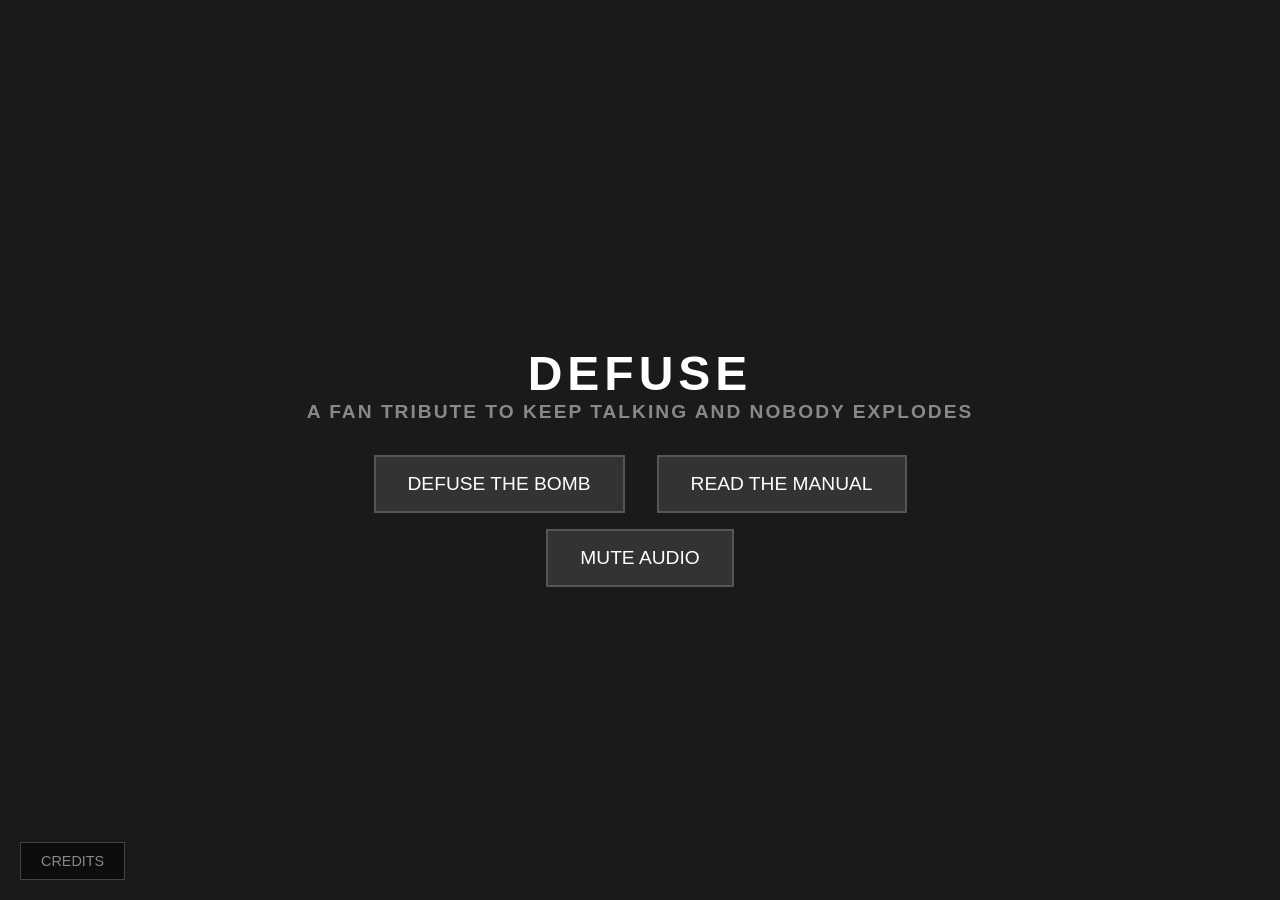
==== commit 24fdd9a2: "Comms Box" ====
--- a/index.html
+++ b/index.html
@@ -18,6 +18,12 @@
             <button id="credits-btn">Credits</button>
             <button id="mute-btn">Mute Audio</button>
         </div>
+    </div>
+
+    <!-- Landing Page Comms Box -->
+    <div id="landing-comms-box" class="comms-box">
+        <div class="comms-header">INCOMING TRANSMISSION...</div>
+        <div id="comms-text" class="comms-text"></div>
     </div>
 
     <!-- Credits Modal -->
--- a/css/style.css
+++ b/css/style.css
@@ -293,7 +293,7 @@
 #credits-btn {
     position: fixed;
     bottom: 20px;
-    right: 20px;
+    left: 20px; /* Moved from right to left */
     padding: 10px 20px;
     font-size: 0.9rem;
     background-color: rgba(0,0,0,0.5);
@@ -1924,18 +1924,50 @@
     align-items: center !important;
 }
 
-/* Comms Indicator (Nervous Commander) */
-.comms-indicator {
-    width: 12px;
-    height: 12px;
-    border-radius: 50%;
-    background-color: #FFBF00;
-    opacity: 0.3;
-    transition: opacity 0.2s, background-color 0.2s, box-shadow 0.2s;
-    display: inline-block;
-    vertical-align: middle;
-    margin-left: 10px;
-    border: 1px solid rgba(0,0,0,0.5);
+/* Comms Box Styles */
+.comms-box {
+    position: fixed;
+    right: -400px; /* Hidden by default */
+    bottom: 50px;
+    width: 350px;
+    background-color: rgba(0, 0, 0, 0.85);
+    border: 2px solid #0f0;
+    border-radius: 8px;
+    padding: 15px;
+    box-shadow: 0 0 20px rgba(0, 255, 0, 0.2);
+    z-index: 1000;
+    transition: right 0.5s cubic-bezier(0.4, 0, 0.2, 1);
+    font-family: 'Courier New', Courier, monospace;
+}
+
+.comms-box.active {
+    right: 20px;
+}
+
+.comms-header {
+    font-size: 0.7rem;
+    color: #0f0;
+    opacity: 0.7;
+    margin-bottom: 8px;
+    border-bottom: 1px solid rgba(0, 255, 0, 0.3);
+    padding-bottom: 4px;
+    letter-spacing: 1px;
+}
+
+.comms-text {
+    font-size: 1.1rem;
+    color: #fff;
+    line-height: 1.3;
+}
+
+.comms-text::after {
+    content: '_';
+    animation: blink 1s infinite;
+}
+
+@keyframes blink {
+    0%, 100% { opacity: 1; }
+    50% { opacity: 0; }
 }
 
 .comms-indicator.active {
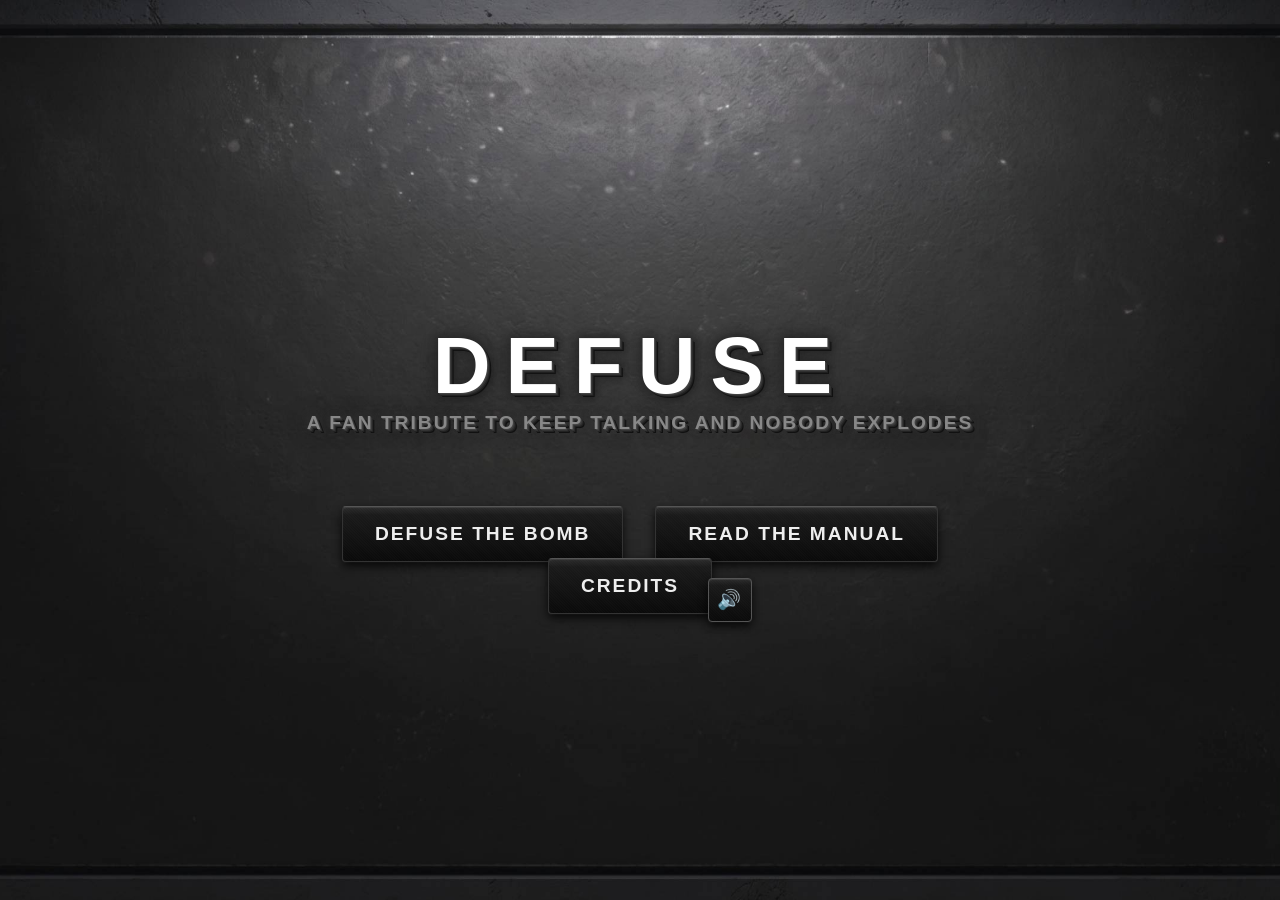
==== commit 571f04b2: "Landing Page UI Styling" ====
--- a/index.html
+++ b/index.html
@@ -9,14 +9,14 @@
 <body>
 
     <div id="landing-page">
-        <h1>DEFUSE <span style="font-size: 1.2rem; display: block; letter-spacing: 2px; color: #888;">A FAN TRIBUTE TO KEEP TALKING AND NOBODY EXPLODES</span></h1>
+        <h1 class="main-title"><span class="title-text">DEFUSE</span> <span style="font-size: 1.2rem; display: block; letter-spacing: 2px; color: #888;">A FAN TRIBUTE TO KEEP TALKING AND NOBODY EXPLODES</span></h1>
         <div class="button-container">
             <button id="defuse-btn" data-desc="DEFUSER: Describe the bomb, follow orders, don't die.">Defuse the Bomb</button>
             <button id="manual-btn" data-desc="EXPERT: Use the manual. Give clear orders. Stay calm.">Read the Manual</button>
         </div>
         <div style="margin-top: 1rem; display: flex; gap: 1rem;">
             <button id="credits-btn">Credits</button>
-            <button id="mute-btn">Mute Audio</button>
+            <button id="mute-btn"></button>
         </div>
     </div>
 
--- a/css/style.css
+++ b/css/style.css
@@ -181,11 +181,11 @@
     margin: 0;
     padding: 0;
     width: 100%;
-    min-height: 100%;
+    min-height: 100vh;
     font-family: 'Segoe UI', Tahoma, Geneva, Verdana, sans-serif;
     background-color: #1a1a1a;
     color: #ffffff;
-    overflow-y: auto;
+    overflow-x: hidden;
 }
 
 #landing-page {
@@ -195,18 +195,151 @@
     justify-content: center;
     min-height: 100vh;
     text-align: center;
+    background-image: url('../pic/bg.jpg');
+    background-size: cover;
+    background-position: center;
+    background-repeat: no-repeat;
+    position: relative;
+    z-index: 1;
 }
 
 h1 {
-    font-size: 3rem;
+    font-size: 5rem;
+    margin-bottom: 0.5rem;
+    text-transform: uppercase;
+    letter-spacing: 15px;
+    font-weight: 900;
+    color: #fff; /* Bright white */
+    text-shadow: 
+        1px 1px 0px #444,
+        2px 2px 0px #333,
+        3px 3px 0px #222,
+        4px 4px 0px #111,
+        0 0 10px rgba(50, 50, 50, 0.8), /* Dark grey glow */
+        0 0 20px rgba(50, 50, 50, 0.5);
+    position: relative;
+    display: inline-block;
+    pointer-events: none;
+}
+
+/* Neon Inlay Effect */
+.title-text {
+    position: relative;
+    color: #fff;
+    filter: drop-shadow(0 0 3px rgba(0, 0, 0, 0.5));
+    pointer-events: auto;
+}
+
+.main-title:hover .title-text::after {
+    content: 'DihFUSE';
+    visibility: visible;
+    position: absolute;
+    left: 50%;
+    top: 0;
+    transform: translateX(-50%);
+    color: #fff;
+}
+
+.subtitle {
+    font-family: 'Courier New', Courier, monospace; /* Stencil substitute */
+    font-size: 1.2rem;
+    color: #98FF98; /* Mint green tactical look */
+    letter-spacing: 4px;
+    font-weight: bold;
+    text-transform: uppercase;
     margin-bottom: 2rem;
+    opacity: 0.9;
+}
+
+.bottom-text {
+    color: #777; /* Metallic gray */
+    font-size: 0.8rem;
+    letter-spacing: 2px;
     text-transform: uppercase;
-    letter-spacing: 5px;
 }
 
 .button-container {
     display: flex;
     gap: 2rem;
+    margin-top: 4rem; /* Spacing from title */
+}
+
+/* Tactical Button Theme (Matte Black Steel) - ONLY Landing Page Flow */
+#landing-page button, #mute-btn, #credits-btn, .level-btn, .accept-btn {
+    position: relative;
+    padding: 1rem 2rem;
+    font-size: 1.2rem;
+    text-transform: uppercase;
+    cursor: pointer;
+    letter-spacing: 2px;
+    font-weight: bold;
+    color: #eee;
+    
+    background: 
+        repeating-linear-gradient(
+            45deg,
+            rgba(255, 255, 255, 0.01) 0px,
+            rgba(255, 255, 255, 0.01) 1px,
+            transparent 1px,
+            transparent 2px
+        ),
+        linear-gradient(
+            to bottom,
+            #2c2c2c 0%,
+            #1a1a1a 15%,
+            #0a0a0a 100%
+        );
+    
+    border: 1px solid #333;
+    border-top: 1px solid #555;
+    border-radius: 4px;
+    box-shadow: 
+        inset 0 1px 1px rgba(255, 255, 255, 0.1),
+        0 4px 10px rgba(0, 0, 0, 0.8),
+        0 1px 0 rgba(255, 255, 255, 0.05);
+
+    transition: all 0.2s var(--anim-snappy);
+    z-index: 25;
+}
+
+#landing-page button:hover, #mute-btn:hover, #credits-btn:hover, .level-btn:hover, .accept-btn:hover {
+    background: 
+        repeating-linear-gradient(
+            45deg,
+            rgba(255, 255, 255, 0.02) 0px,
+            rgba(255, 255, 255, 0.02) 1px,
+            transparent 1px,
+            transparent 2px
+        ),
+        linear-gradient(
+            to bottom,
+            #333 0%,
+            #1f1f1f 15%,
+            #0f0f0f 100%
+        );
+    color: #fff;
+    border-color: #444;
+    transform: translateY(-1px);
+    box-shadow: 
+        inset 0 1px 1px rgba(255, 255, 255, 0.15),
+        0 6px 15px rgba(0, 0, 0, 0.9);
+}
+
+#landing-page button:active, #mute-btn:active, #credits-btn:active, .level-btn:active, .accept-btn:active {
+    transform: translateY(2px);
+    background: #050505;
+    box-shadow: 
+        inset 0 2px 5px rgba(0, 0, 0, 1),
+        0 1px 2px rgba(255, 255, 255, 0.05);
+}
+
+#mute-btn {
+    width: 44px;
+    height: 44px;
+    padding: 0 !important;
+    display: flex;
+    align-items: center;
+    justify-content: center;
 }
 
 /* Role Selection Hover Tooltips */
@@ -322,14 +455,25 @@
     align-items: center;
 }
 
+/* Tactical Modal Theme */
 .modal-content {
-    background-color: #2a2a2a;
-    padding: 2rem;
-    border: 2px solid #555;
+    background: 
+        repeating-linear-gradient(
+            45deg,
+            rgba(255, 255, 255, 0.005) 0px,
+            rgba(255, 255, 255, 0.005) 1px,
+            transparent 1px,
+            transparent 2px
+        ),
+        linear-gradient(135deg, #1a1a1a 0%, #0a0a0a 100%);
+    padding: 2.5rem;
+    border: 3px solid #333;
+    border-top: 3px solid #555;
+    box-shadow: 0 20px 50px rgba(0,0,0,0.9), inset 0 1px 2px rgba(255,255,255,0.05);
     max-width: 80%;
-    width: 600px;
+    width: 650px;
     text-align: left;
-    /* Sleek Entry Animation */
+    color: #ddd;
     animation: modalEntry 0.4s cubic-bezier(0.16, 1, 0.3, 1) forwards;
 }
 
@@ -346,8 +490,8 @@
 
 /* Briefing Specific Styles */
 .briefing-content {
-    border: 5px solid #444;
-    box-shadow: 0 0 30px rgba(255, 255, 255, 0.1);
+    border: 3px solid #444;
+    border-top: 3px solid #666;
 }
 
 .briefing-columns {
@@ -362,24 +506,17 @@
 }
 
 .brief-col h3 {
-    border-bottom: 1px solid #666;
-    padding-bottom: 5px;
-    margin-bottom: 10px;
+    color: #fff;
+    font-size: 1.1rem;
+    letter-spacing: 1px;
+    border-bottom: 2px solid #333;
+    padding-bottom: 8px;
+    margin-bottom: 15px;
 }
 
 .accept-btn {
     width: 100%;
     padding: 15px !important;
-    background-color: #333 !important;
-    color: #fff !important;
-    font-weight: bold;
-    letter-spacing: 2px;
-    border: 2px solid #555 !important;
-}
-
-.accept-btn:hover {
-    background-color: #fff !important;
-    color: #000 !important;
 }
 
 .phase-section {
@@ -400,18 +537,12 @@
 }
 
 .level-btn {
-    width: 40px;
-    height: 40px;
-    display: flex;
-    align-items: center;
-    justify-content: center;
-    background-color: #444;
-    border: 1px solid #666;
-    cursor: pointer;
-}
-
-.level-btn:hover {
-    background-color: #666;
+    width: 50px;
+    height: 50px;
+    padding: 0 !important;
+    display: flex;
+    align-items: center;
+    justify-content: center;
 }
 
 #close-modal {
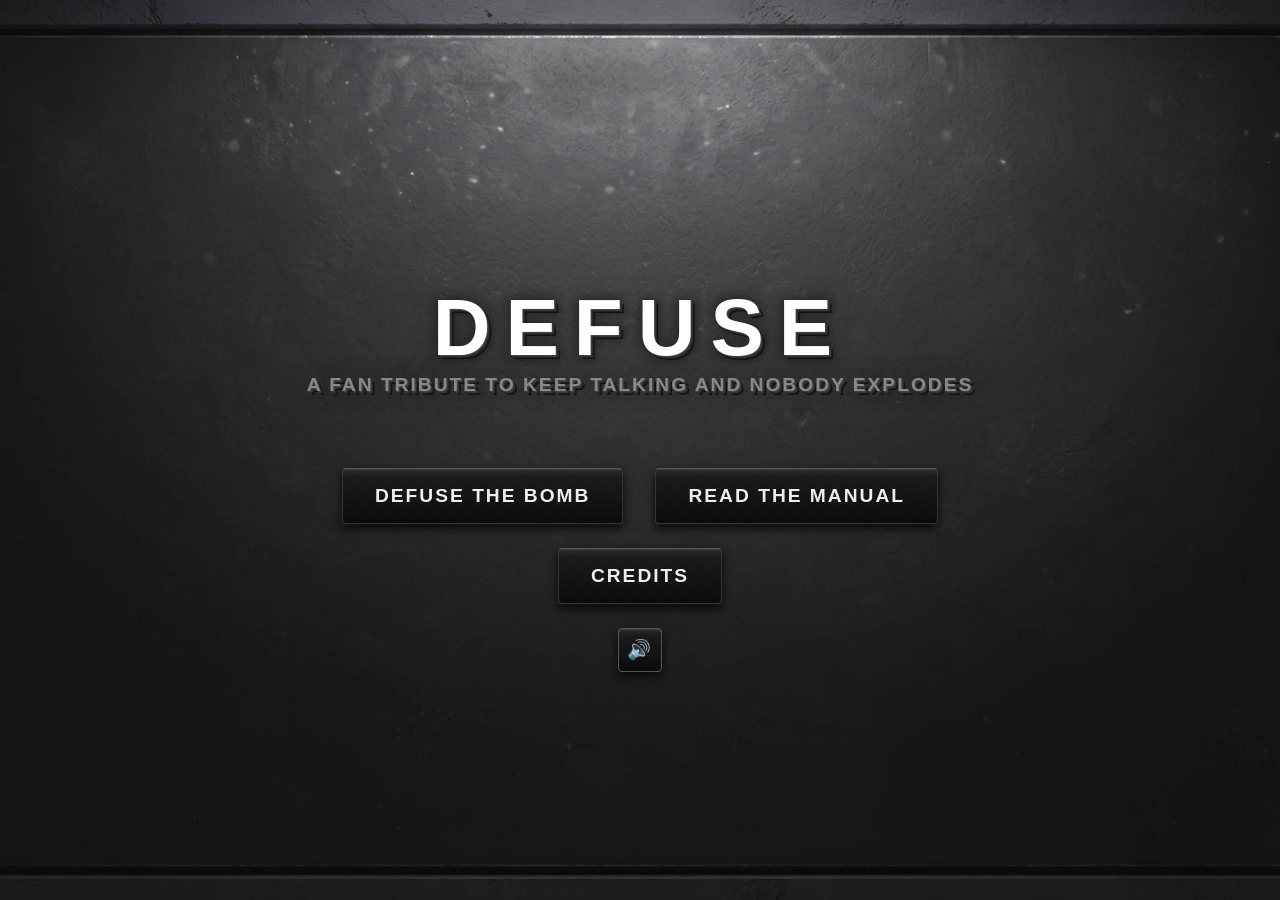
==== commit 7202b234: "Landing Page Layout" ====
--- a/index.html
+++ b/index.html
@@ -10,13 +10,20 @@
 
     <div id="landing-page">
         <h1 class="main-title"><span class="title-text">DEFUSE</span> <span style="font-size: 1.2rem; display: block; letter-spacing: 2px; color: #888;">A FAN TRIBUTE TO KEEP TALKING AND NOBODY EXPLODES</span></h1>
-        <div class="button-container">
-            <button id="defuse-btn" data-desc="DEFUSER: Describe the bomb, follow orders, don't die.">Defuse the Bomb</button>
-            <button id="manual-btn" data-desc="EXPERT: Use the manual. Give clear orders. Stay calm.">Read the Manual</button>
-        </div>
-        <div style="margin-top: 1rem; display: flex; gap: 1rem;">
-            <button id="credits-btn">Credits</button>
-            <button id="mute-btn"></button>
+        
+        <div class="landing-controls">
+            <div class="main-roles">
+                <button id="defuse-btn" data-desc="DEFUSER: Describe the bomb, follow orders, don't die.">Defuse the Bomb</button>
+                <button id="manual-btn" data-desc="EXPERT: Use the manual. Give clear orders. Stay calm.">Read the Manual</button>
+            </div>
+            
+            <div class="sub-controls">
+                <button id="credits-btn">Credits</button>
+            </div>
+
+            <div class="utility-controls">
+                <button id="mute-btn"></button>
+            </div>
         </div>
     </div>
 
--- a/css/style.css
+++ b/css/style.css
@@ -258,10 +258,22 @@
     text-transform: uppercase;
 }
 
-.button-container {
+.landing-controls {
+    display: flex;
+    flex-direction: column;
+    align-items: center;
+    gap: 1.5rem;
+    margin-top: 4rem;
+}
+
+.main-roles {
     display: flex;
     gap: 2rem;
-    margin-top: 4rem; /* Spacing from title */
+}
+
+.sub-controls, .utility-controls {
+    display: flex;
+    justify-content: center;
 }
 
 /* Tactical Button Theme (Matte Black Steel) - ONLY Landing Page Flow */
@@ -343,11 +355,11 @@
 }
 
 /* Role Selection Hover Tooltips */
-.button-container button {
-    position: relative;
-}
-
-.button-container button::after {
+.main-roles button {
+    position: relative;
+}
+
+.main-roles button::after {
     content: attr(data-desc);
     position: absolute;
     top: 110%;
@@ -372,7 +384,7 @@
     font-weight: normal;
 }
 
-.button-container button:hover::after {
+.main-roles button:hover::after {
     opacity: 1;
     transform: translateX(-50%) translateY(5px);
 }
@@ -421,24 +433,6 @@
     padding: 10px 20px;
     border: none;
     cursor: pointer;
-}
-
-#credits-btn {
-    position: fixed;
-    bottom: 20px;
-    left: 20px; /* Moved from right to left */
-    padding: 10px 20px;
-    font-size: 0.9rem;
-    background-color: rgba(0,0,0,0.5);
-    border: 1px solid #444;
-    color: #888;
-    cursor: pointer;
-}
-
-#credits-btn:hover {
-    background-color: #333;
-    color: #fff;
-    border-color: #888;
 }
 
 /* Modal Styles */
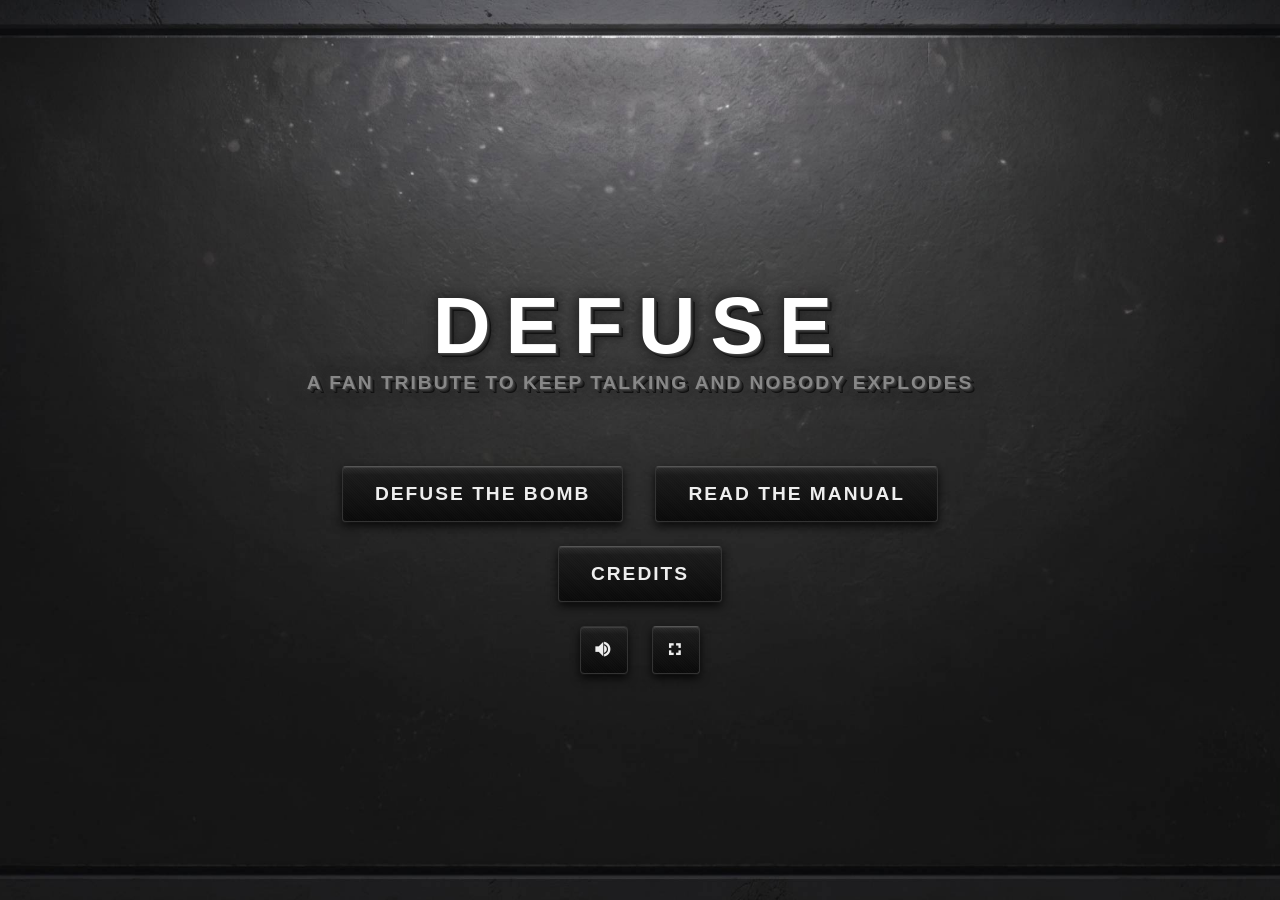
==== commit e5f324da: "Full Screen BTN" ====
--- a/index.html
+++ b/index.html
@@ -5,6 +5,7 @@
     <meta name="viewport" content="width=device-width, initial-scale=1.0">
     <title>Keep Talking and Nobody Explodes - Web Clone</title>
     <link rel="stylesheet" href="css/style.css">
+    <link href="https://fonts.googleapis.com/icon?family=Material+Icons" rel="stylesheet">
 </head>
 <body>
 
@@ -22,7 +23,8 @@
             </div>
 
             <div class="utility-controls">
-                <button id="mute-btn"></button>
+                <button id="mute-btn" class="material-icons" aria-label="Toggle Audio"></button>
+                <button id="fullscreen-btn" class="material-icons" aria-label="Toggle Fullscreen"></button>
             </div>
         </div>
     </div>
--- a/css/style.css
+++ b/css/style.css
@@ -269,15 +269,27 @@
 .main-roles {
     display: flex;
     gap: 2rem;
-}
-
-.sub-controls, .utility-controls {
-    display: flex;
-    justify-content: center;
+    position: relative;
+    z-index: 100; /* Ensure top row is above lower rows for tooltips */
+}
+
+.sub-controls {
+    display: flex;
+    justify-content: center;
+    position: relative;
+    z-index: 50;
+}
+
+.utility-controls {
+    display: flex;
+    justify-content: center;
+    gap: 1.5rem; /* Space between utility buttons */
+    position: relative;
+    z-index: 10;
 }
 
 /* Tactical Button Theme (Matte Black Steel) - ONLY Landing Page Flow */
-#landing-page button, #mute-btn, #credits-btn, .level-btn, .accept-btn {
+#landing-page button, #mute-btn, #credits-btn, .level-btn, .accept-btn, #fullscreen-btn {
     position: relative;
     padding: 1rem 2rem;
     font-size: 1.2rem;
@@ -314,7 +326,7 @@
     z-index: 25;
 }
 
-#landing-page button:hover, #mute-btn:hover, #credits-btn:hover, .level-btn:hover, .accept-btn:hover {
+#landing-page button:hover, #mute-btn:hover, #credits-btn:hover, .level-btn:hover, .accept-btn:hover, #fullscreen-btn:hover {
     background: 
         repeating-linear-gradient(
             45deg,
@@ -337,7 +349,7 @@
         0 6px 15px rgba(0, 0, 0, 0.9);
 }
 
-#landing-page button:active, #mute-btn:active, #credits-btn:active, .level-btn:active, .accept-btn:active {
+#landing-page button:active, #mute-btn:active, #credits-btn:active, .level-btn:active, .accept-btn:active, #fullscreen-btn:active {
     transform: translateY(2px);
     background: #050505;
     box-shadow: 
@@ -345,13 +357,16 @@
         0 1px 2px rgba(255, 255, 255, 0.05);
 }
 
-#mute-btn {
-    width: 44px;
-    height: 44px;
+#mute-btn, #fullscreen-btn {
+    width: 48px;
+    height: 48px;
     padding: 0 !important;
     display: flex;
     align-items: center;
     justify-content: center;
+    font-size: 1.5rem; /* Icon size */
+    text-transform: none; /* Crucial for Material Icons ligatures */
+    font-family: 'Material Icons' !important;
 }
 
 /* Role Selection Hover Tooltips */
@@ -379,7 +394,7 @@
     opacity: 0;
     pointer-events: none;
     transition: opacity 0.3s ease, transform 0.3s ease;
-    z-index: 100;
+    z-index: 1000; /* Increased to stay above all other buttons/rows */
     box-shadow: 0 4px 10px rgba(0,0,0,0.5);
     font-weight: normal;
 }
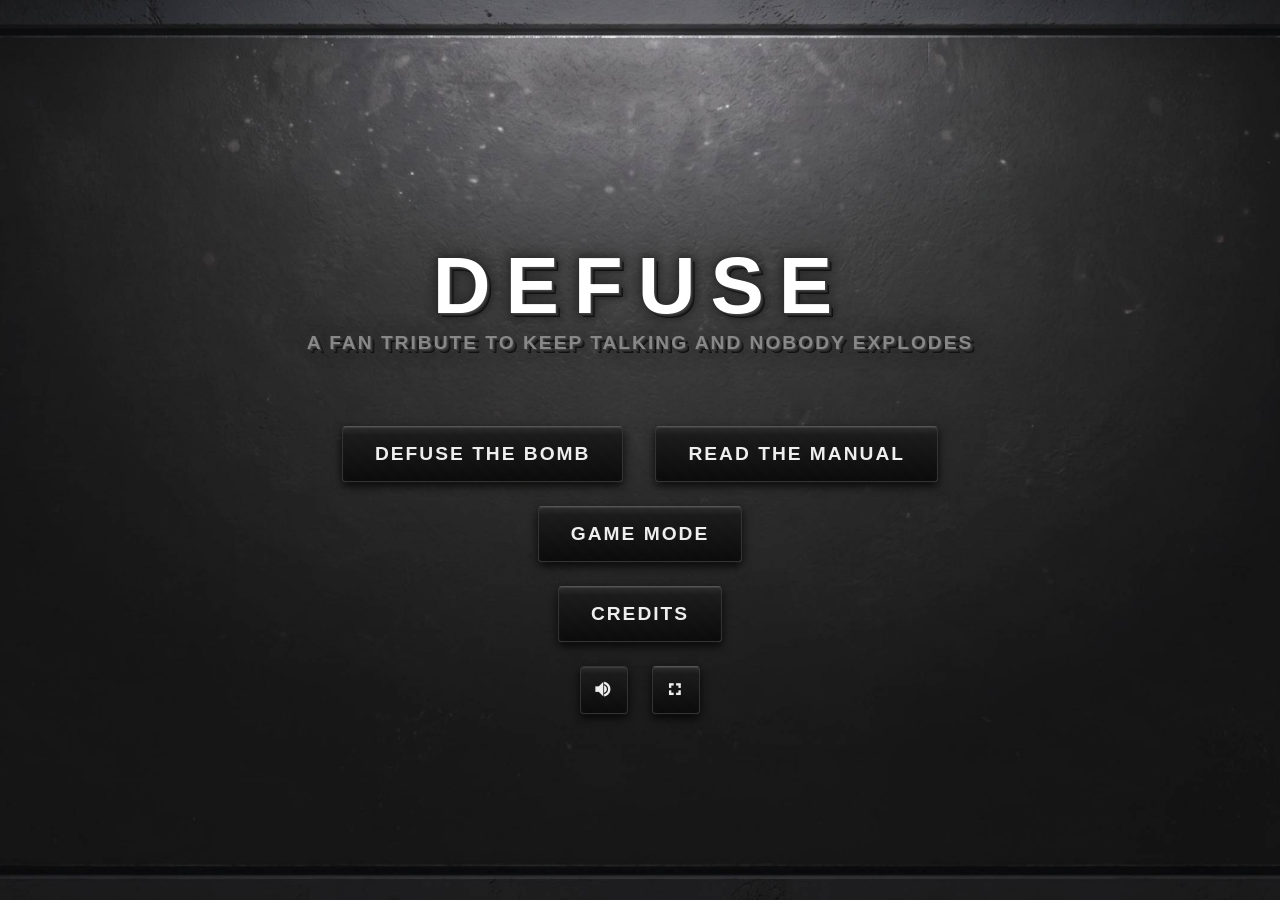
==== commit 3a57e0e5: "Multiplayer Menu" ====
--- a/index.html
+++ b/index.html
@@ -18,6 +18,10 @@
                 <button id="manual-btn" data-desc="EXPERT: Use the manual. Give clear orders. Stay calm.">Read the Manual</button>
             </div>
             
+            <div class="gamemode-controls">
+                <button id="gamemode-btn">Game Mode</button>
+            </div>
+
             <div class="sub-controls">
                 <button id="credits-btn">Credits</button>
             </div>
@@ -133,6 +137,47 @@
         </div>
     </div>
 
+    <!-- Game Mode Selection Modal -->
+    <div id="gamemode-modal" class="modal">
+        <div class="modal-content">
+            <h2 style="color: #0f0; border-bottom: 2px solid #333; padding-bottom: 10px; margin-bottom: 25px;">SELECT OPERATION MODE</h2>
+            
+            <div class="gamemode-list">
+                <label class="gamemode-option">
+                    <input type="radio" name="gamemode" value="ai">
+                    <span class="custom-radio"></span>
+                    <div class="option-info">
+                        <span class="option-title">HUMAN DEFUSER, AI EXPERT</span>
+                        <span class="option-desc">The AI Expert provides manual assistance.</span>
+                    </div>
+                </label>
+
+                <label class="gamemode-option">
+                    <input type="radio" name="gamemode" value="classic" checked>
+                    <span class="custom-radio"></span>
+                    <div class="option-info">
+                        <span class="option-title">2 PLAYERS (DEFAULT)</span>
+                        <span class="option-desc">One Defuser, One Expert. Standard procedures.</span>
+                    </div>
+                </label>
+
+                <label class="gamemode-option">
+                    <input type="radio" name="gamemode" value="multiplayer">
+                    <span class="custom-radio"></span>
+                    <div class="option-info">
+                        <span class="option-title">MULTIPLAYER</span>
+                        <span class="option-desc">Connect with multiple experts via network.</span>
+                    </div>
+                </label>
+            </div>
+
+            <div style="margin-top: 30px; display: flex; gap: 15px;">
+                <button id="apply-gamemode" class="accept-btn" style="flex: 2;">APPLY SETTINGS</button>
+                <button id="close-gamemode" class="accept-btn" style="flex: 1; background: #333;">BACK</button>
+            </div>
+        </div>
+    </div>
+
     <script src="js/main.js" type="module"></script>
 </body>
 </html>
--- a/css/style.css
+++ b/css/style.css
@@ -273,7 +273,7 @@
     z-index: 100; /* Ensure top row is above lower rows for tooltips */
 }
 
-.sub-controls {
+.gamemode-controls, .sub-controls {
     display: flex;
     justify-content: center;
     position: relative;
@@ -559,6 +559,104 @@
     float: right;
 }
 
+/* Game Mode Selection Styles */
+.gamemode-list {
+    display: flex;
+    flex-direction: column;
+    gap: 15px;
+}
+
+.gamemode-option {
+    display: flex;
+    align-items: center;
+    padding: 15px;
+    background: rgba(255, 255, 255, 0.03);
+    border: 1px solid #333;
+    border-radius: 6px;
+    cursor: pointer;
+    transition: all 0.2s var(--anim-snappy);
+    position: relative;
+    overflow: hidden;
+}
+
+.gamemode-option:hover {
+    background: rgba(0, 255, 0, 0.05);
+    border-color: #0f0;
+}
+
+.gamemode-option input[type="radio"] {
+    display: none;
+}
+
+.custom-radio {
+    width: 22px;
+    height: 22px;
+    border: 2px solid #555;
+    border-radius: 50%;
+    margin-right: 20px;
+    position: relative;
+    flex-shrink: 0;
+    transition: all 0.2s var(--anim-bouncy);
+}
+
+.gamemode-option input[type="radio"]:checked + .custom-radio {
+    border-color: #0f0;
+    box-shadow: 0 0 10px rgba(0, 255, 0, 0.3);
+}
+
+.custom-radio::after {
+    content: '';
+    position: absolute;
+    top: 50%;
+    left: 50%;
+    transform: translate(-50%, -50%) scale(0);
+    width: 12px;
+    height: 12px;
+    background-color: #0f0;
+    border-radius: 50%;
+    transition: transform 0.2s var(--anim-bouncy);
+    box-shadow: 0 0 8px #0f0;
+}
+
+.gamemode-option input[type="radio"]:checked + .custom-radio::after {
+    transform: translate(-50%, -50%) scale(1);
+}
+
+.option-info {
+    display: flex;
+    flex-direction: column;
+    text-align: left;
+}
+
+.option-title {
+    font-weight: bold;
+    font-size: 1.1rem;
+    letter-spacing: 1px;
+    color: #eee;
+    transition: color 0.2s;
+}
+
+.option-desc {
+    font-size: 0.85rem;
+    color: #888;
+    margin-top: 4px;
+}
+
+.gamemode-option input[type="radio"]:checked ~ .option-info .option-title {
+    color: #0f0;
+}
+
+/* Selected option highlight animation */
+.gamemode-option input[type="radio"]:checked ~ .option-info {
+    animation: slideRight 0.3s var(--anim-snappy);
+}
+
+@keyframes slideRight {
+    0% { transform: translateX(0); }
+    50% { transform: translateX(5px); }
+    100% { transform: translateX(0); }
+}
+
 /* In-Game Styles */
 #game-container {
     display: flex;
